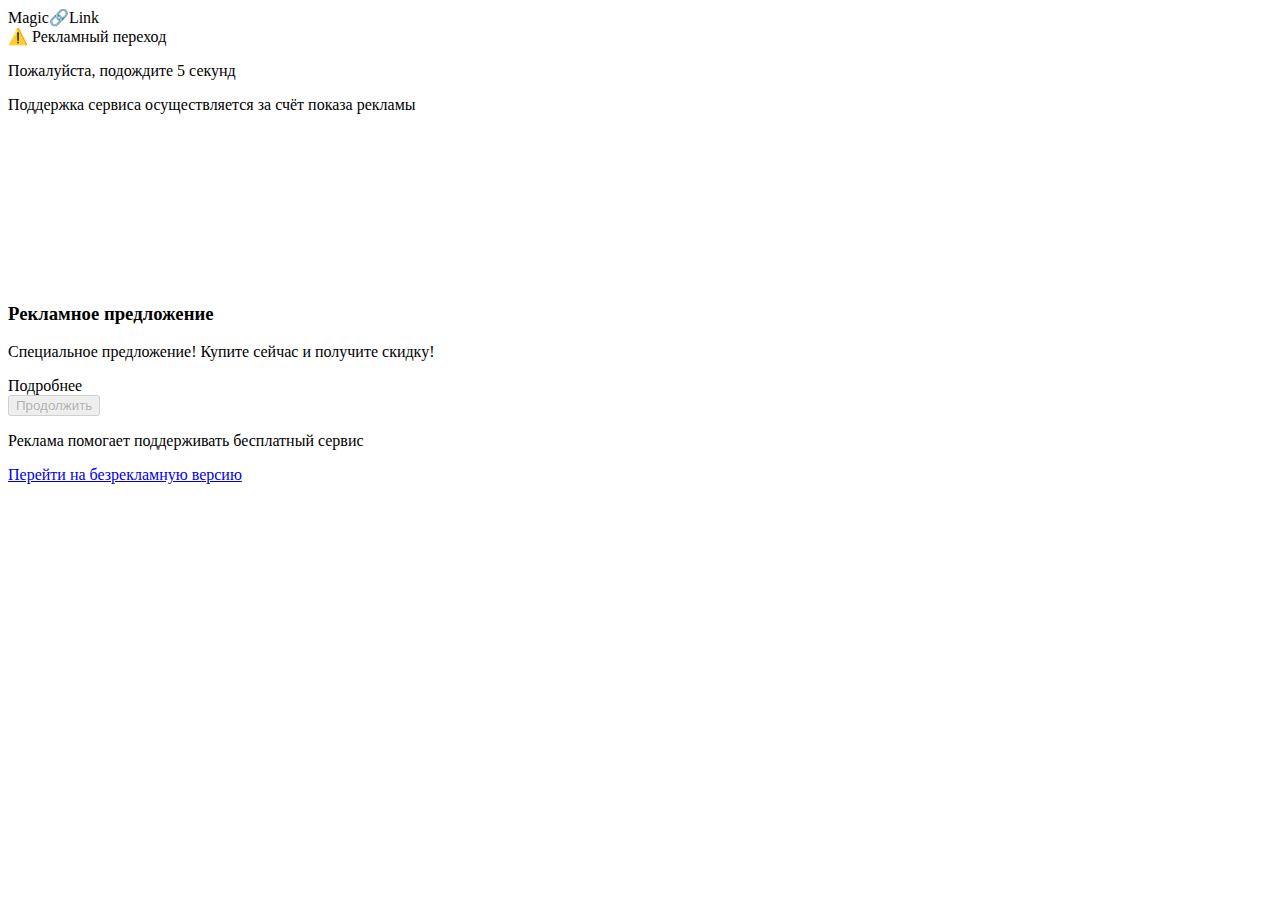
==== src/main/resources/templates/redirect.html @ 3335d666 "Initial commit" ====
<!DOCTYPE html>
<html xmlns:th="http://www.thymeleaf.org" lang="ru">
<head>
    <meta charset="UTF-8">
    <meta name="viewport" content="width=device-width, initial-scale=1.0">
    <title>Переход по ссылке | MagicLink</title>
    <link rel="stylesheet" th:href="@{/css/style.css}"/>
    <script th:inline="javascript">
        <![CDATA[
        const redirect = () => {
            window.location.href = [[${link.originalUrl}]];
        };

        let seconds = 5;
        const startTimer = () => {
            const timerElement = document.getElementById('timer');
            const interval = setInterval(() => {
                seconds--;
                timerElement.textContent = seconds;
                if (seconds <= 0) {
                    clearInterval(interval);
                    document.getElementById('continue-btn').disabled = false;
                    document.getElementById('timer-text').style.display = 'none';
                }
            }, 1000);
        };
        ]]>
    </script>
</head>
<body onload="startTimer()">
<div class="ad-container">
    <div class="ad-header">
        <div class="logo">Magic🔗Link</div>
        <div class="ad-notice">
            <span class="warning-icon">⚠️</span>
            <span>Рекламный переход</span>
        </div>
    </div>

    <main class="ad-content">
        <div class="ad-warning-message">
            <p>Пожалуйста, подождите <span id="timer-text"><span id="timer">5</span> секунд</span></p>
            <p>Поддержка сервиса осуществляется за счёт показа рекламы</p>
        </div>

        <!-- Рекламный блок -->
        <div class="ad-banner" id="ad-banner">
            <!-- Пример интеграции с рекламной сетью -->
            <iframe th:if="${adType == 'banner'}"
                    src="https://example-ads.com/banner?id=123"
                    frameborder="0"
                    scrolling="no"
                    class="ad-frame"></iframe>

            <!-- Пример текстовой рекламы -->
            <div th:if="${adType == 'text'}" class="text-ad">
                <h3>Рекламное предложение</h3>
                <p th:text="${adContent}">Специальное предложение! Купите сейчас и получите скидку!</p>
                <a th:href="${adLink}" class="ad-link" target="_blank">Подробнее</a>
            </div>
        </div>

        <button id="continue-btn"
                class="magic-button"
                onclick="redirect()"
                disabled>
            <span class="button-text">Продолжить</span>
            <div class="hover-effect"></div>
        </button>
    </main>

    <div class="ad-footer">
        <p>Реклама помогает поддерживать бесплатный сервис</p>
        <a href="/premium" class="ad-free-link">
            <span class="magic-text">Перейти на безрекламную версию</span>
        </a>
    </div>
</div>

<script>
    setTimeout(() => {
        if (document.getElementById('ad-banner').clientHeight === 0) {
            alert('Пожалуйста, отключите AdBlock для поддержки сервиса!');
        }
    }, 1000);
</script>
</body>
</html>
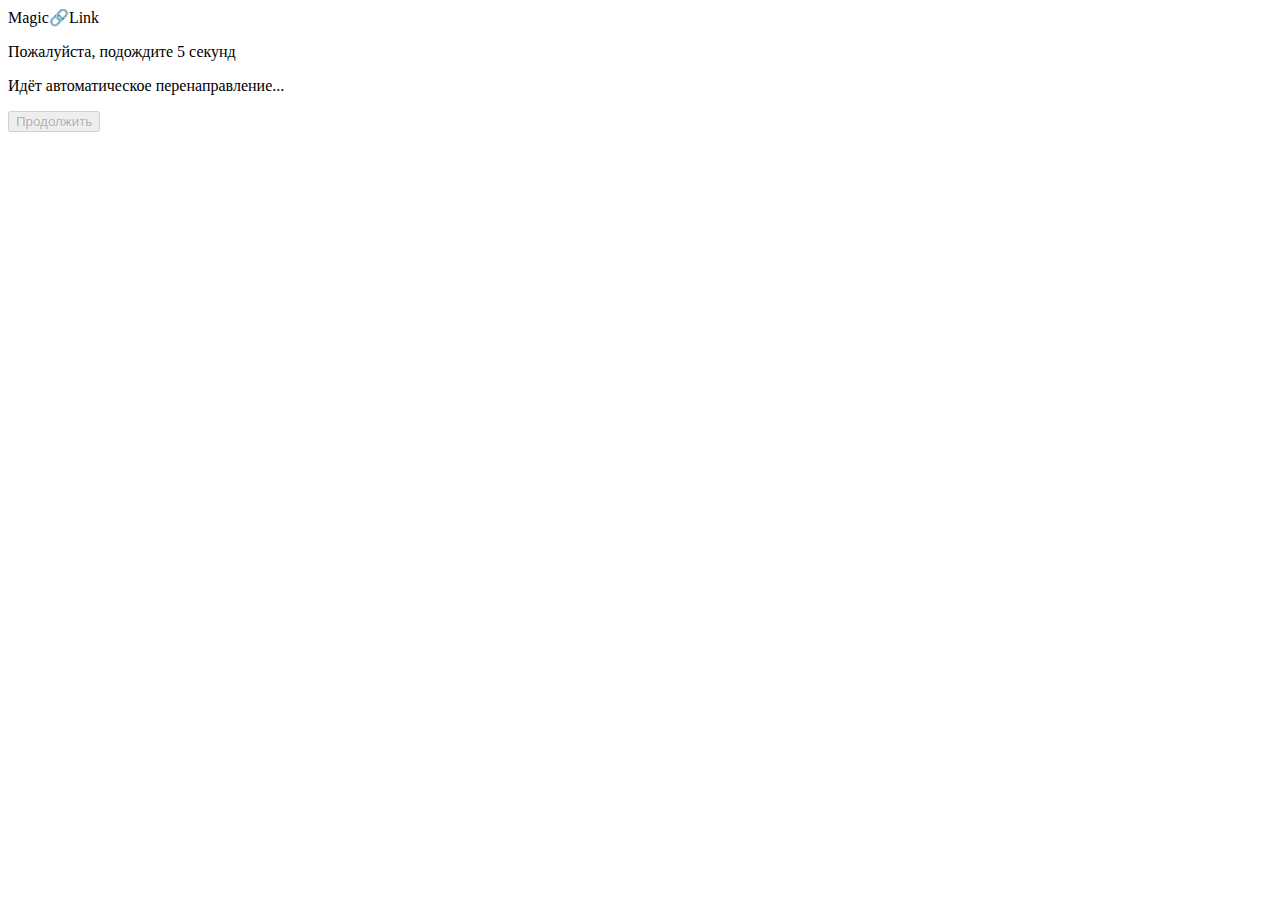
==== commit 509a8227: "update" ====
--- a/src/main/resources/templates/redirect.html
+++ b/src/main/resources/templates/redirect.html
@@ -5,84 +5,43 @@
     <meta name="viewport" content="width=device-width, initial-scale=1.0">
     <title>Переход по ссылке | MagicLink</title>
     <link rel="stylesheet" th:href="@{/css/style.css}"/>
-    <script th:inline="javascript">
-        <![CDATA[
-        const redirect = () => {
-            window.location.href = [[${link.originalUrl}]];
-        };
-
-        let seconds = 5;
-        const startTimer = () => {
-            const timerElement = document.getElementById('timer');
-            const interval = setInterval(() => {
-                seconds--;
-                timerElement.textContent = seconds;
-                if (seconds <= 0) {
-                    clearInterval(interval);
-                    document.getElementById('continue-btn').disabled = false;
-                    document.getElementById('timer-text').style.display = 'none';
-                }
-            }, 1000);
-        };
-        ]]>
-    </script>
 </head>
-<body onload="startTimer()">
-<div class="ad-container">
-    <div class="ad-header">
+<body th:data-target-url="${targetUrl}" th:data-wait-time="${waitTime}">
+<div class="container">
+    <div class="header">
         <div class="logo">Magic🔗Link</div>
-        <div class="ad-notice">
-            <span class="warning-icon">⚠️</span>
-            <span>Рекламный переход</span>
-        </div>
     </div>
 
-    <main class="ad-content">
-        <div class="ad-warning-message">
-            <p>Пожалуйста, подождите <span id="timer-text"><span id="timer">5</span> секунд</span></p>
-            <p>Поддержка сервиса осуществляется за счёт показа рекламы</p>
+    <main class="content">
+        <div class="message">
+            <p>Пожалуйста, подождите <span id="timer">5</span> секунд</p>
+            <p>Идёт автоматическое перенаправление...</p>
         </div>
 
-        <!-- Рекламный блок -->
-        <div class="ad-banner" id="ad-banner">
-            <!-- Пример интеграции с рекламной сетью -->
-            <iframe th:if="${adType == 'banner'}"
-                    src="https://example-ads.com/banner?id=123"
-                    frameborder="0"
-                    scrolling="no"
-                    class="ad-frame"></iframe>
-
-            <!-- Пример текстовой рекламы -->
-            <div th:if="${adType == 'text'}" class="text-ad">
-                <h3>Рекламное предложение</h3>
-                <p th:text="${adContent}">Специальное предложение! Купите сейчас и получите скидку!</p>
-                <a th:href="${adLink}" class="ad-link" target="_blank">Подробнее</a>
-            </div>
-        </div>
-
-        <button id="continue-btn"
-                class="magic-button"
-                onclick="redirect()"
-                disabled>
+        <button id="continue-btn" class="magic-button" disabled>
             <span class="button-text">Продолжить</span>
-            <div class="hover-effect"></div>
         </button>
     </main>
-
-    <div class="ad-footer">
-        <p>Реклама помогает поддерживать бесплатный сервис</p>
-        <a href="/premium" class="ad-free-link">
-            <span class="magic-text">Перейти на безрекламную версию</span>
-        </a>
-    </div>
 </div>
 
 <script>
-    setTimeout(() => {
-        if (document.getElementById('ad-banner').clientHeight === 0) {
-            alert('Пожалуйста, отключите AdBlock для поддержки сервиса!');
+    const targetUrl = document.body.getAttribute('data-target-url') || 'https://default-url.com';
+    const waitTime = parseInt(document.body.getAttribute('data-wait-time')) || 5;
+
+    let seconds = waitTime;
+    const timerElement = document.getElementById('timer');
+    const btn = document.getElementById('continue-btn');
+
+    const timerInterval = setInterval(() => {
+        seconds--;
+        timerElement.textContent = seconds;
+
+        if (seconds <= 0) {
+            clearInterval(timerInterval);
+            btn.disabled = false;
+            window.location.href = targetUrl;
         }
     }, 1000);
 </script>
 </body>
-</html>
+</html>